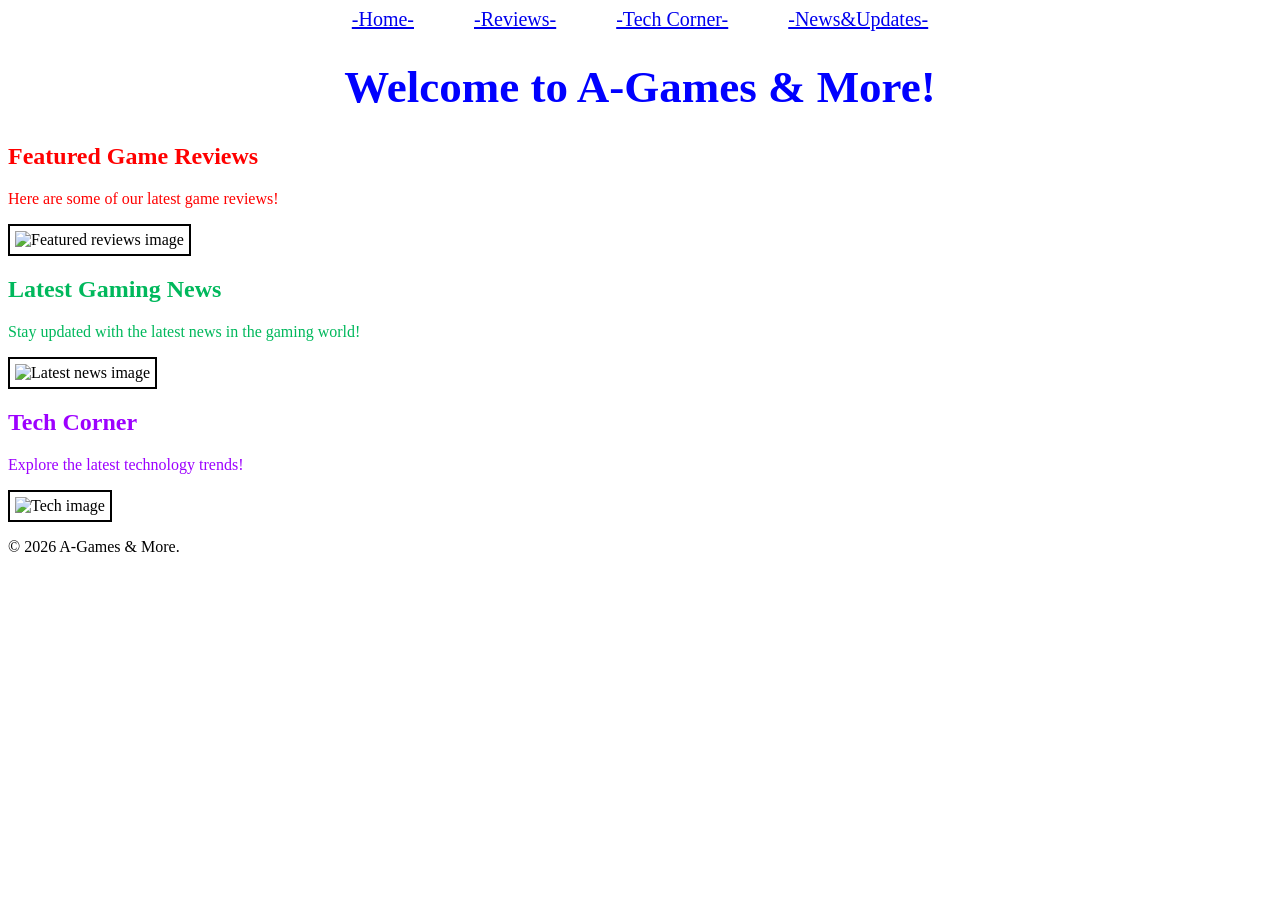
==== index.html @ 5011a19f "Add files via upload" ====
<!DOCTYPE html>
<html lang="en">

<head>
    <meta charset="UTF-8">
    <meta name="viewport" content="width=device-width, initial-scale=1.0">

    <title>A-Games & More</title>
    <link rel="stylesheet" href="styles.css">
    </head>

    <body>
        <header>
        <nav>
            <a href="#">-Home-</a>
            <a href="#">-Reviews-</a>
            <a href="#">-Tech Corner-</a>
            <a href="#">-News&Updates-</a>
        </nav>
        <h1>Welcome to A-Games & More!</h1>


        </header>
        
        <main>
            <section class="featured-reviews">
        <h2>Featured Game Reviews</h2>
        <p>Here are some of our latest game reviews!</p>
        </section>

        <img class="featured-image" src="images/placeholder.jpeg" alt="Featured reviews image">

            <section class="latest-news">
        <h2>Latest Gaming News</h2>
        <p>Stay updated with the latest news in the gaming world!</p>
        </section>
        
        <img class="game-image" src="images/placeholder.jpeg" alt="Latest news image">

            <section class="tech-corner">
        <h2>Tech Corner</h2>
        <p>Explore the latest technology trends!</p>
        </section>
        <img class="tech-image" src="images/placeholder.jpeg" alt="Tech image">
        </main>
        



    <footer>
        <p>&copy; 2026 A-Games & More.</p>
    </footer>

    </body>

    </html>
---- styles.css ----
nav{
    text-align: center;
}


 .featured-reviews {
    color: red;
}


.latest-news {
    color: rgb(0, 184, 92);
}


.tech-corner {
    color: rgb(157, 0, 255);
}


.featured-image {

    width: 300px;
    height: 200px;
    border: 2px solid black;
    padding: 5px;
}


.game-image {

    width: 300px;
    height: 200px;
    border: 2px solid black;
    padding: 5px;
}


.tech-image {

    width: 300px;
    height: 200px;
    border: 2px solid black;
    padding: 5px;
}

 h1{
    text-align: center;
    color: blue;
    font-size: 45px;

 }
 

 a {
    margin: 28px;
    font-size: 20px;

 }
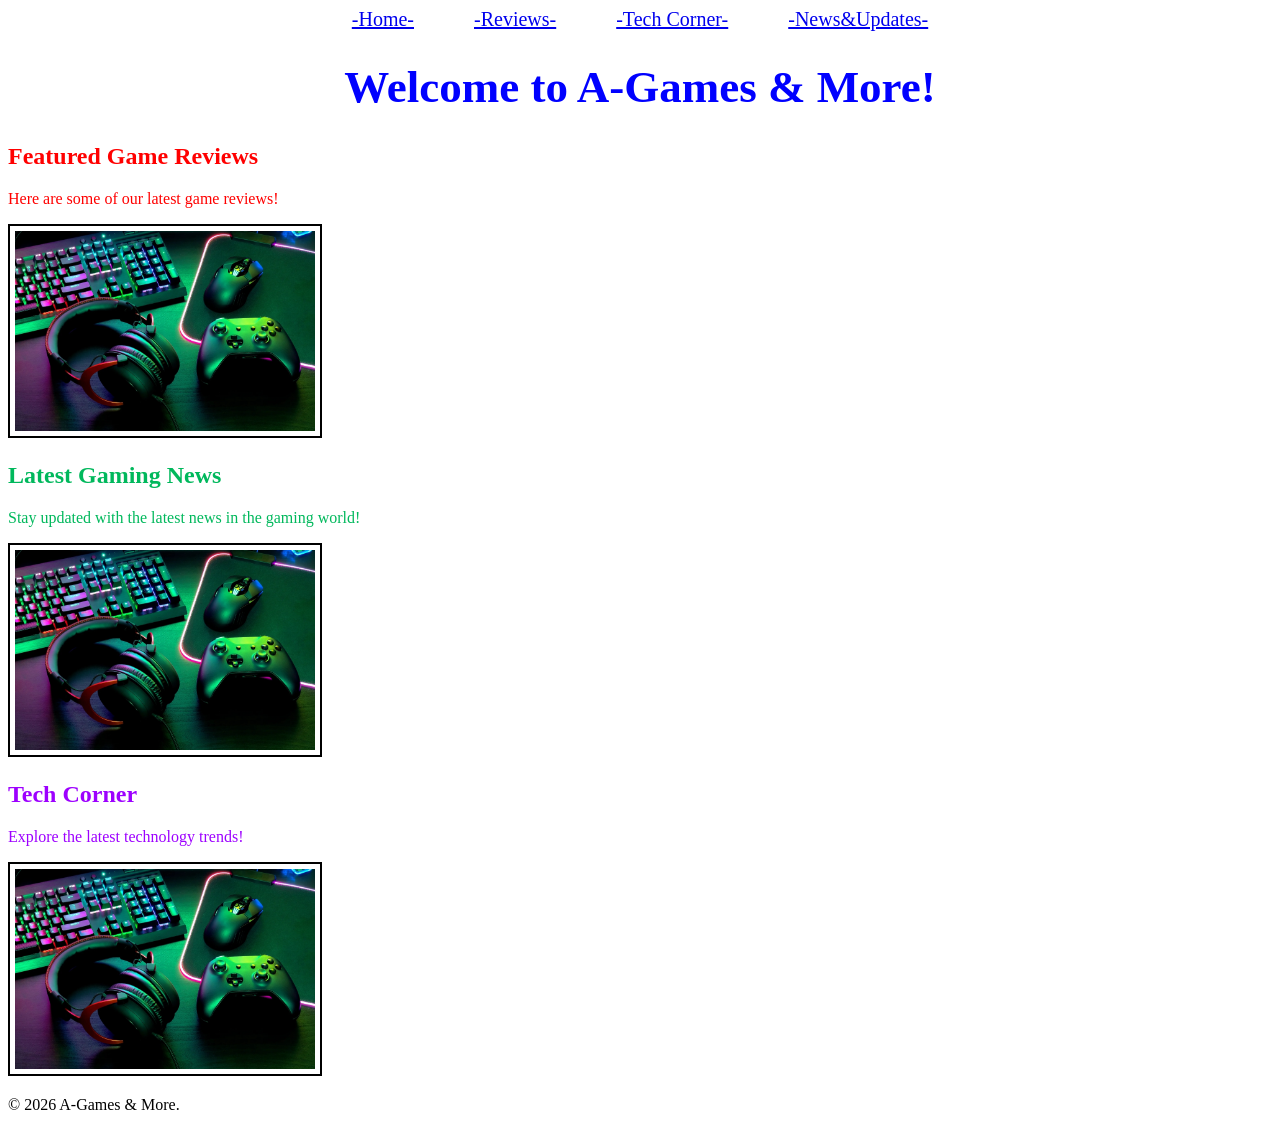
==== commit 67e3b4a4: "Fix HTML formatting and update image paths" ====
--- a/index.html
+++ b/index.html
@@ -28,20 +28,20 @@
         <p>Here are some of our latest game reviews!</p>
         </section>
 
-        <img class="featured-image" src="images/placeholder.jpeg" alt="Featured reviews image">
+        <img class="featured-image" src="Images/placeholder.jpeg" alt="Featured reviews image">
 
             <section class="latest-news">
         <h2>Latest Gaming News</h2>
         <p>Stay updated with the latest news in the gaming world!</p>
         </section>
         
-        <img class="game-image" src="images/placeholder.jpeg" alt="Latest news image">
+        <img class="game-image" src="Images/placeholder.jpeg" alt="Latest news image">
 
             <section class="tech-corner">
         <h2>Tech Corner</h2>
         <p>Explore the latest technology trends!</p>
         </section>
-        <img class="tech-image" src="images/placeholder.jpeg" alt="Tech image">
+        <img class="tech-image" src="Images/placeholder.jpeg" alt="Tech image">
         </main>
         
 
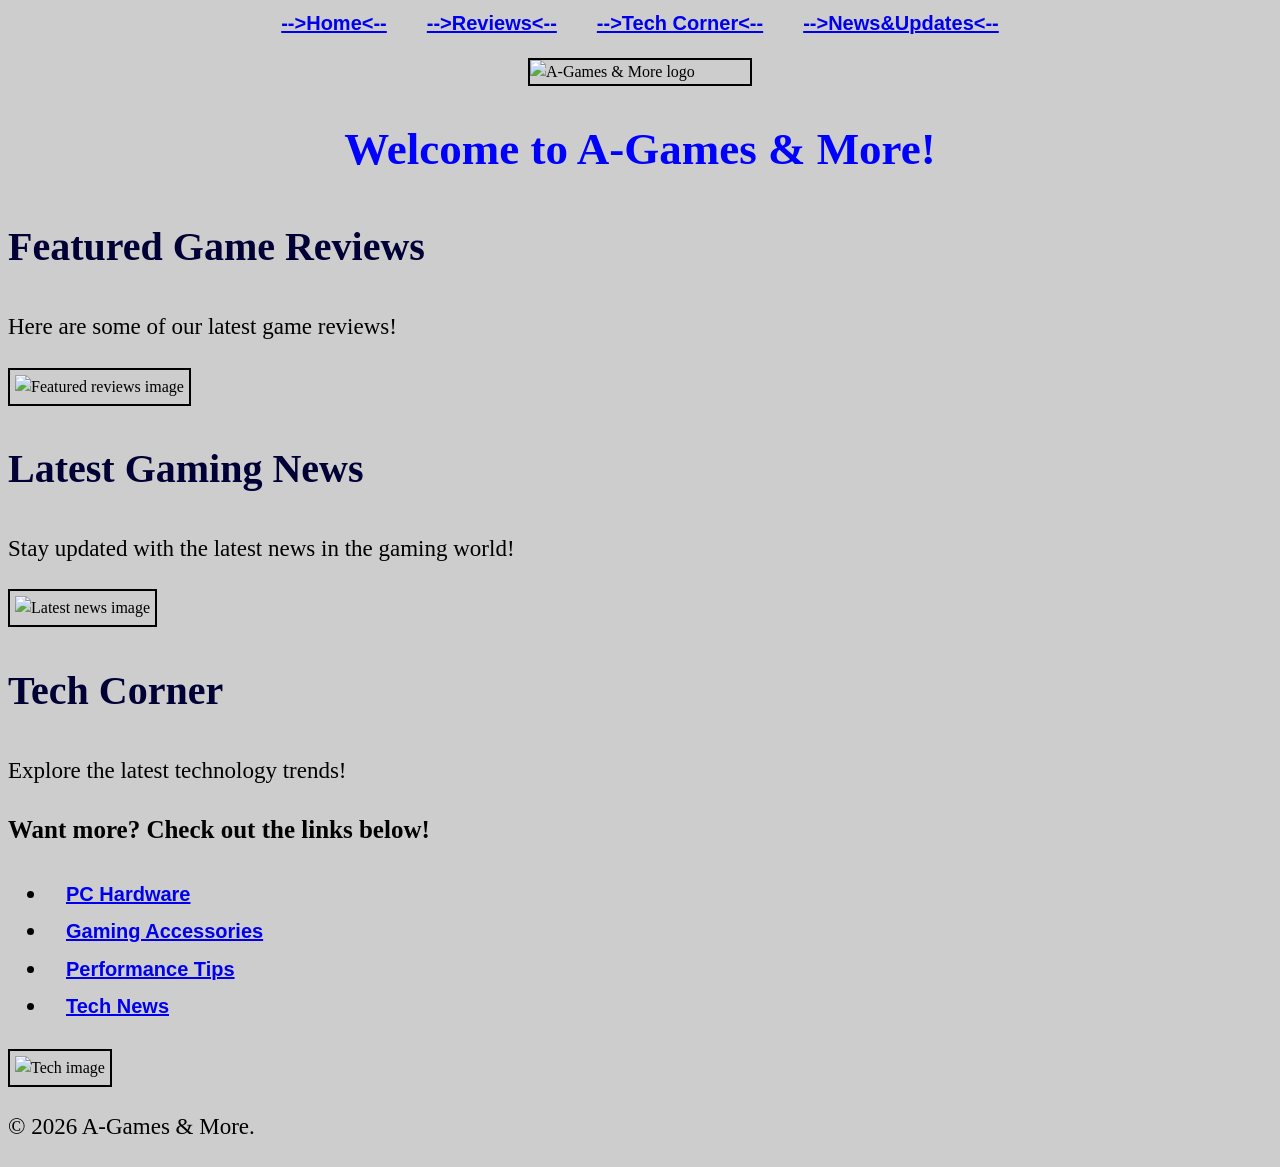
==== commit 399f0eb9: "Add files via upload" ====
--- a/index.html
+++ b/index.html
@@ -4,6 +4,8 @@
 <head>
     <meta charset="UTF-8">
     <meta name="viewport" content="width=device-width, initial-scale=1.0">
+    <meta name="description"
+        content="A-Games & More features gaming reviews, gaming news, and technology updates.">
 
     <title>A-Games & More</title>
     <link rel="stylesheet" href="styles.css">
@@ -12,11 +14,17 @@
     <body>
         <header>
         <nav>
-            <a href="#">-Home-</a>
-            <a href="#">-Reviews-</a>
-            <a href="#">-Tech Corner-</a>
-            <a href="#">-News&Updates-</a>
+            <a href="#">-->Home<--</a>
+            <a href="#">-->Reviews<--</a>
+            <a href="#">-->Tech Corner<--</a>
+            <a href="#">-->News&Updates<--</a>
         </nav>
+        
+        <img class="logo" src="images/logo.jpeg" alt="A-Games & More logo">
+
+
+
+
         <h1>Welcome to A-Games & More!</h1>
 
 
@@ -28,20 +36,29 @@
         <p>Here are some of our latest game reviews!</p>
         </section>
 
-        <img class="featured-image" src="Images/placeholder.jpeg" alt="Featured reviews image">
+        <img class="featured-image" src="images/featured-reviews.jpeg" alt="Featured reviews image">
 
             <section class="latest-news">
         <h2>Latest Gaming News</h2>
         <p>Stay updated with the latest news in the gaming world!</p>
         </section>
         
-        <img class="game-image" src="Images/placeholder.jpeg" alt="Latest news image">
+        <img class="game-image" src="images/gaming-news.jpeg" alt="Latest news image">
 
             <section class="tech-corner">
         <h2>Tech Corner</h2>
         <p>Explore the latest technology trends!</p>
+                <h3>Want more? Check out the links below!</h3>
+        <ul>
+        <li><a href="https://www.tomshardware.com">PC Hardware</a></li>
+        <li><a href="https://www.pcgamer.com">Gaming Accessories</a></li>
+        <li><a href="https://www.digitaltrends.com/gaming">Performance Tips</a></li>
+        <li><a href="https://www.ign.com">Tech News</a></li>
+        </ul>
+
         </section>
-        <img class="tech-image" src="Images/placeholder.jpeg" alt="Tech image">
+        <img class="tech-image" src="images/tech-corner.jpeg" alt="Tech image">
+
         </main>
         
 
--- a/styles.css
+++ b/styles.css
@@ -1,20 +1,32 @@
+body{
+    background-color: rgb(205, 205, 205);
+    line-height: 1.5;
+
+}
+
+.logo{
+        display:block;
+        width:220px;
+        height: auto;
+        margin: 20px auto;
+        border: 2px solid black;
+}
+
+
 nav{
     text-align: center;
 }
 
-
  .featured-reviews {
-    color: red;
+    color:black;
 }
 
-
 .latest-news {
-    color: rgb(0, 184, 92);
+    color: black;
 }
 
-
 .tech-corner {
-    color: rgb(157, 0, 255);
+    color: black;
 }
 
 
@@ -26,7 +38,6 @@
     padding: 5px;
 }
 
-
 .game-image {
 
     width: 300px;
@@ -35,14 +46,18 @@
     padding: 5px;
 }
 
-
 .tech-image {
-
     width: 300px;
     height: 200px;
     border: 2px solid black;
     padding: 5px;
 }
+
+
+
+ footer{
+    color: black;
+ }
 
  h1{
     text-align: center;
@@ -50,12 +65,33 @@
     font-size: 45px;
 
  }
- 
+
+ h2{
+
+    font-size: 40px;
+    color:rgb(0, 0, 55);
+
+ }
+
+  h3{
+    font-size: 25px;
+    margin-top:20px;
+ }
+
+ ul{
+    font-size:25px;    
+}
+
+ p{
+    font-family: 'Times New Roman', Times, serif;
+    font-size: 23px;
+ }
 
  a {
-    margin: 28px;
+   font-family: Arial, Helvetica, sans-serif;
+    margin: 18px;
     font-size: 20px;
-
+    font-weight: 900;
  }
 
 
